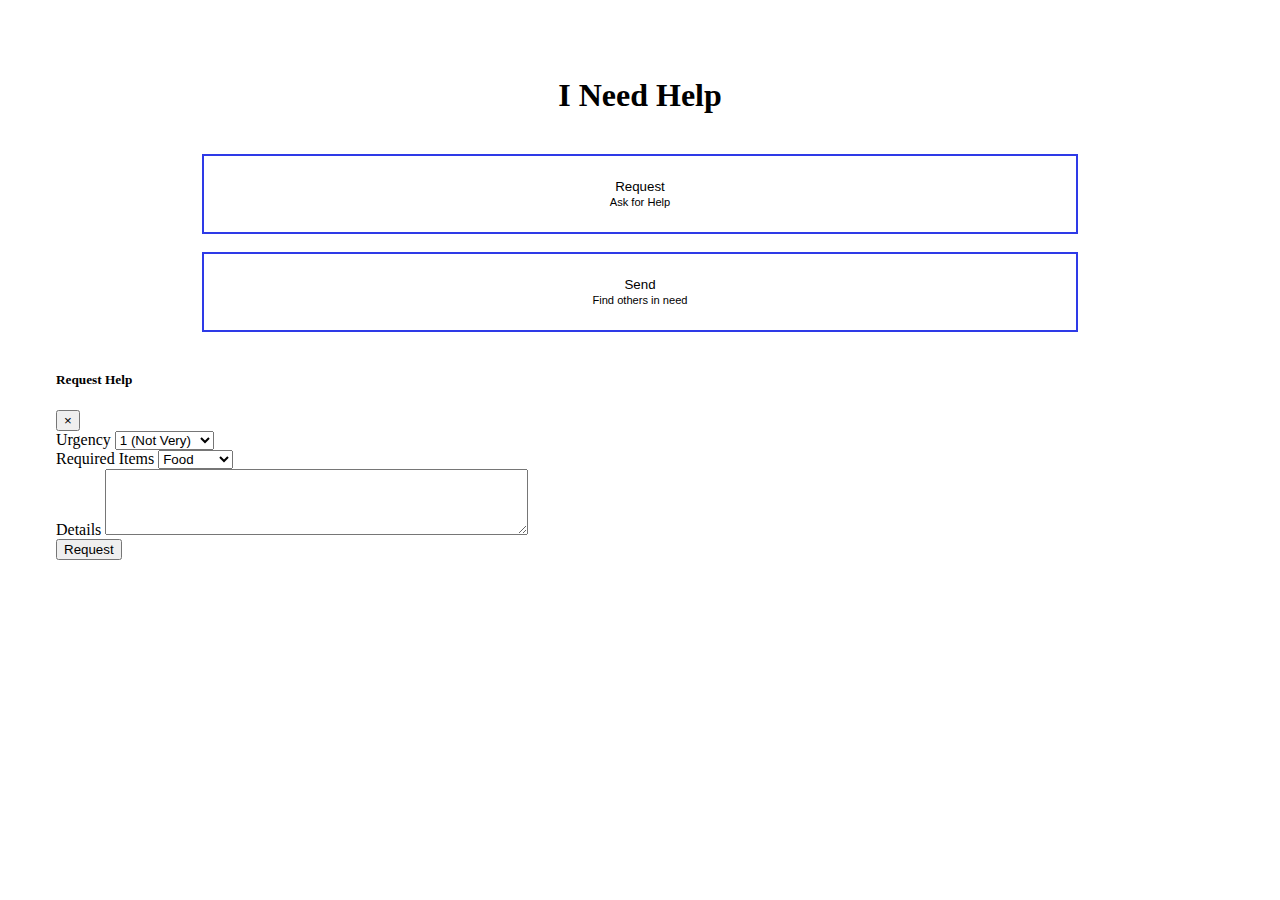
==== joshfrontend/pages/main.html @ 817fd5a0 "Request modal" ====
<!doctype html>
<html lang="en">

  <head>
    <!-- Required meta tags -->
    <meta charset="utf-8">
    <meta name="viewport" content="width=device-width, initial-scale=1, shrink-to-fit=no">

    <!-- Styles -->
    <link rel="stylesheet" href="https://stackpath.bootstrapcdn.com/bootstrap/4.1.0/css/bootstrap.min.css" integrity="sha384-9gVQ4dYFwwWSjIDZnLEWnxCjeSWFphJiwGPXr1jddIhOegiu1FwO5qRGvFXOdJZ4" crossorigin="anonymous">
    <link rel="stylesheet" href="../css/styles.css">

    <title>I Need Help</title>
  </head>

  <body>
    <div class="container">

      <div class="row">
        <div class="col-12">
          <center><h1>I Need Help</h1></center>
        </div>
      </div>

      <br>

      <div class="row">
        <div class="col-12">
          <center>
            <button type="button" class="btn btn-big" data-toggle="modal" data-target="#requestModal">
              Request<br>
              <small>Ask for Help</small>
            </button>
          </center>
        </div>
      </div>

      <br>

      <div class="row">
        <div class="col-12">
          <center>
            <button type="button" class="btn btn-big" data-toggle="modal" data-target="#sendModal">
              Send<br>
              <small>Find others in need</small>
            </button>
          </center>
        </div>
      </div>

      <br>

      <b id="requestFail" style="display:none;">Failed to create request!</b>

      <!-- Request Help Modal -->
      <div class="modal fade" id="requestModal" tabindex="-1" role="dialog" aria-labelledby="exampleModalLabel" aria-hidden="true">
        <div class="modal-dialog" role="document">
          <div class="modal-content">
            <div class="modal-header">
              <h5 class="modal-title" id="exampleModalLabel">Request Help</h5>
              <button type="button" class="close" data-dismiss="modal" aria-label="Close">
                <span aria-hidden="true">&times;</span>
              </button>
            </div>
            <div class="modal-body">
              <form onsubmit="return false;">
                <div class="form-group">
                  <label for="requestUrgency">Urgency</label>
                  <select id="requestUrgency" class="form-control">
                    <option value="1">1 (Not Very)</option>
                    <option value="2">2</option>
                    <option value="3">3</option>
                    <option value="4">4</option>
                    <option value="5">5 (Moderate)</option>
                    <option value="6">6</option>
                    <option value="7">7</option>
                    <option value="8">8</option>
                    <option value="9">9</option>
                    <option value="10">10 (Very)</option>
                  </select>
                </div>
                <div class="form-group">
                  <label for="requestItem">Required Items</label>
                  <select id="requestItem" class="form-control">
                    <option value="f">Food</option>
                    <option value="w">Water</option>
                    <option value="s">Shelter</option>
                    <option value="c">Clothes</option>
                    <option value="t">Toiletries</option>
                  </select>
                </div>
                <div class="form-group">
                  <label for="requestDetails">Details</label>
                  <textarea rows="4" cols="50" class="form-control" id="requestDetails"></textarea>
                </div>
                <div class="form-group">
                  <input type="submit" class="form-control" id="requestSubmit" value="Request" onclick="submitRequest()">
                </div>
              </form>
            </div>
          </div>
        </div>
      </div>

    <!-- Scripts, jquery, popper, ajax -->
    <script
    src="https://code.jquery.com/jquery-3.3.1.min.js"
    integrity="sha256-FgpCb/KJQlLNfOu91ta32o/NMZxltwRo8QtmkMRdAu8="
    crossorigin="anonymous"></script>
    <script src="https://cdnjs.cloudflare.com/ajax/libs/popper.js/1.14.0/umd/popper.min.js" integrity="sha384-cs/chFZiN24E4KMATLdqdvsezGxaGsi4hLGOzlXwp5UZB1LY//20VyM2taTB4QvJ" crossorigin="anonymous"></script>
    <script src="https://stackpath.bootstrapcdn.com/bootstrap/4.1.0/js/bootstrap.min.js" integrity="sha384-uefMccjFJAIv6A+rW+L4AHf99KvxDjWSu1z9VI8SKNVmz4sk7buKt/6v9KI65qnm" crossorigin="anonymous"></script>
    <script src="../js/posts.js"></script>
  </body>

</html>
---- joshfrontend/css/styles.css ----
.container{
    padding:3rem;
}

.btn-big{
    width:75%;
    border:2px solid #2e3ae7;
    background-color:white;
    height:5rem;
}

.btn-big:hover{
    background-color:#eeeeee;
}
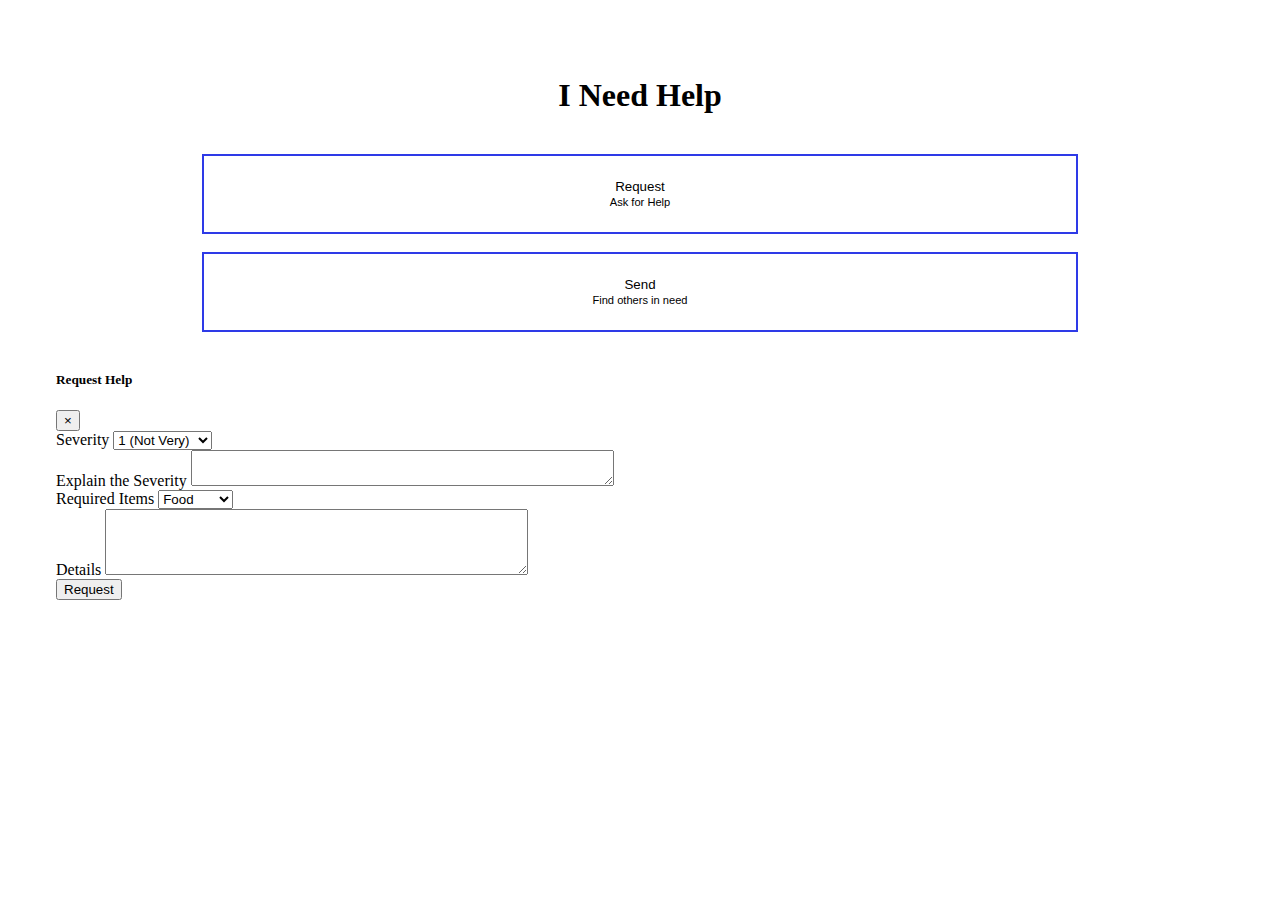
==== commit 4099036d: "Post JS for requests" ====
--- a/joshfrontend/pages/main.html
+++ b/joshfrontend/pages/main.html
@@ -65,7 +65,7 @@
             <div class="modal-body">
               <form onsubmit="return false;">
                 <div class="form-group">
-                  <label for="requestUrgency">Urgency</label>
+                  <label for="requestUrgency">Severity</label>
                   <select id="requestUrgency" class="form-control">
                     <option value="1">1 (Not Very)</option>
                     <option value="2">2</option>
@@ -79,6 +79,10 @@
                     <option value="10">10 (Very)</option>
                   </select>
                 </div>
+                <div class="form-group">
+                    <label for="requestSeverity">Explain the Severity</label>
+                    <textarea rows="2" cols="50" class="form-control" id="requestSeverity"></textarea>
+                  </div>
                 <div class="form-group">
                   <label for="requestItem">Required Items</label>
                   <select id="requestItem" class="form-control">
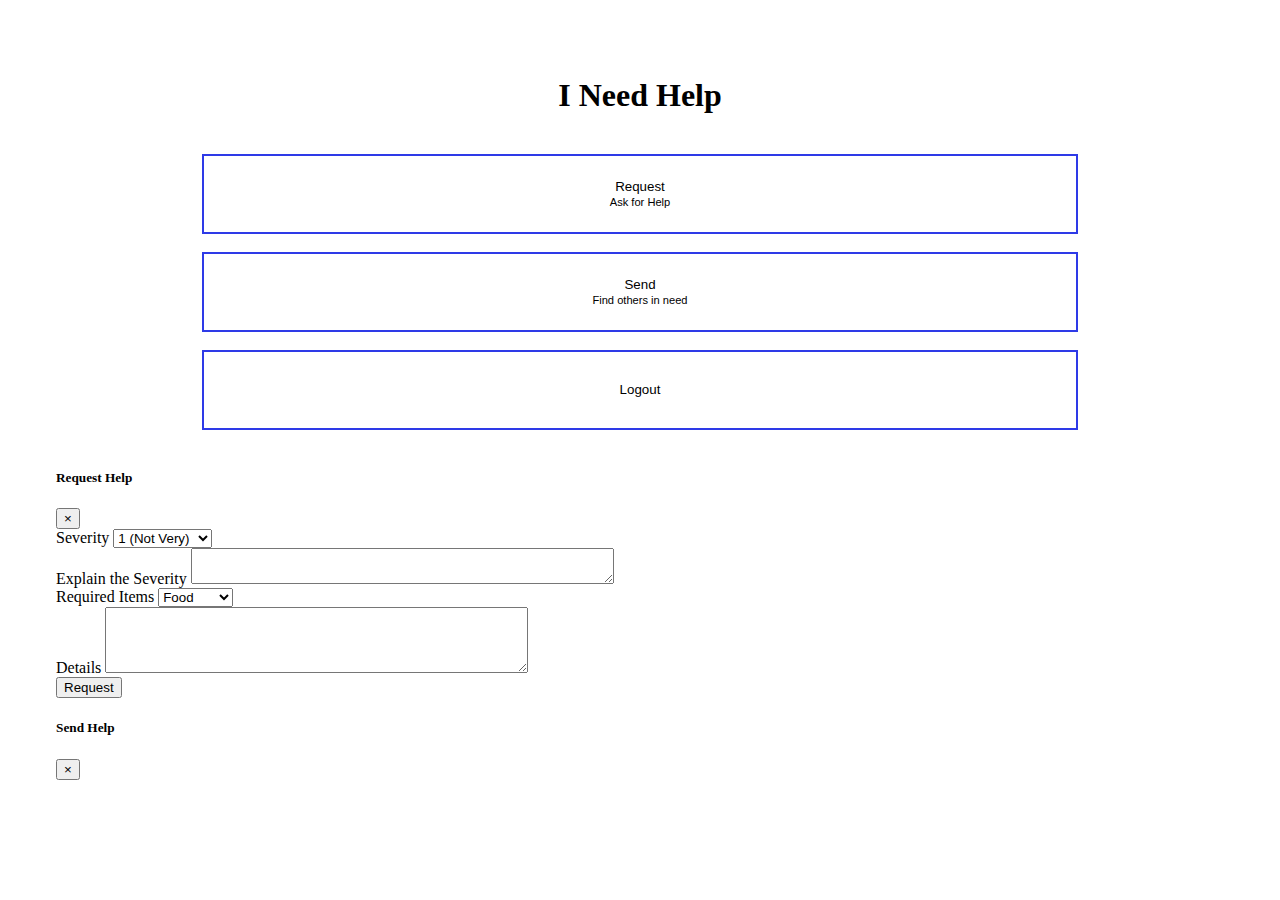
==== commit 9f16318e: "Load Requests Successfully" ====
--- a/joshfrontend/pages/main.html
+++ b/joshfrontend/pages/main.html
@@ -50,10 +50,22 @@
 
       <br>
 
+      <div class="row">
+          <div class="col-12">
+            <center>
+              <button type="button" class="btn btn-big" onclick="logout()">
+                Logout
+              </button>
+            </center>
+          </div>
+        </div>
+
+      <br>
+
       <b id="requestFail" style="display:none;">Failed to create request!</b>
 
       <!-- Request Help Modal -->
-      <div class="modal fade" id="requestModal" tabindex="-1" role="dialog" aria-labelledby="exampleModalLabel" aria-hidden="true">
+      <div class="modal fade" id="requestModal" tabindex="-1" role="dialog" aria-hidden="true">
         <div class="modal-dialog" role="document">
           <div class="modal-content">
             <div class="modal-header">
@@ -106,6 +118,23 @@
         </div>
       </div>
 
+      <!-- Send Help Modal -->
+      <div class="modal fade" id="sendModal" tabindex="-1" role="dialog" aria-hidden="true">
+          <div class="modal-dialog" role="document">
+            <div class="modal-content">
+              <div class="modal-header">
+                <h5 class="modal-title" id="exampleModalLabel">Send Help</h5>
+                <button type="button" class="close" data-dismiss="modal" aria-label="Close">
+                  <span aria-hidden="true">&times;</span>
+                </button>
+              </div>
+              <div class="modal-body" id = "helpBody">
+                
+              </div>
+            </div>
+          </div>
+        </div>
+
     <!-- Scripts, jquery, popper, ajax -->
     <script
     src="https://code.jquery.com/jquery-3.3.1.min.js"
@@ -114,6 +143,7 @@
     <script src="https://cdnjs.cloudflare.com/ajax/libs/popper.js/1.14.0/umd/popper.min.js" integrity="sha384-cs/chFZiN24E4KMATLdqdvsezGxaGsi4hLGOzlXwp5UZB1LY//20VyM2taTB4QvJ" crossorigin="anonymous"></script>
     <script src="https://stackpath.bootstrapcdn.com/bootstrap/4.1.0/js/bootstrap.min.js" integrity="sha384-uefMccjFJAIv6A+rW+L4AHf99KvxDjWSu1z9VI8SKNVmz4sk7buKt/6v9KI65qnm" crossorigin="anonymous"></script>
     <script src="../js/posts.js"></script>
+    <script>getRequests();</script>
   </body>
 
 </html>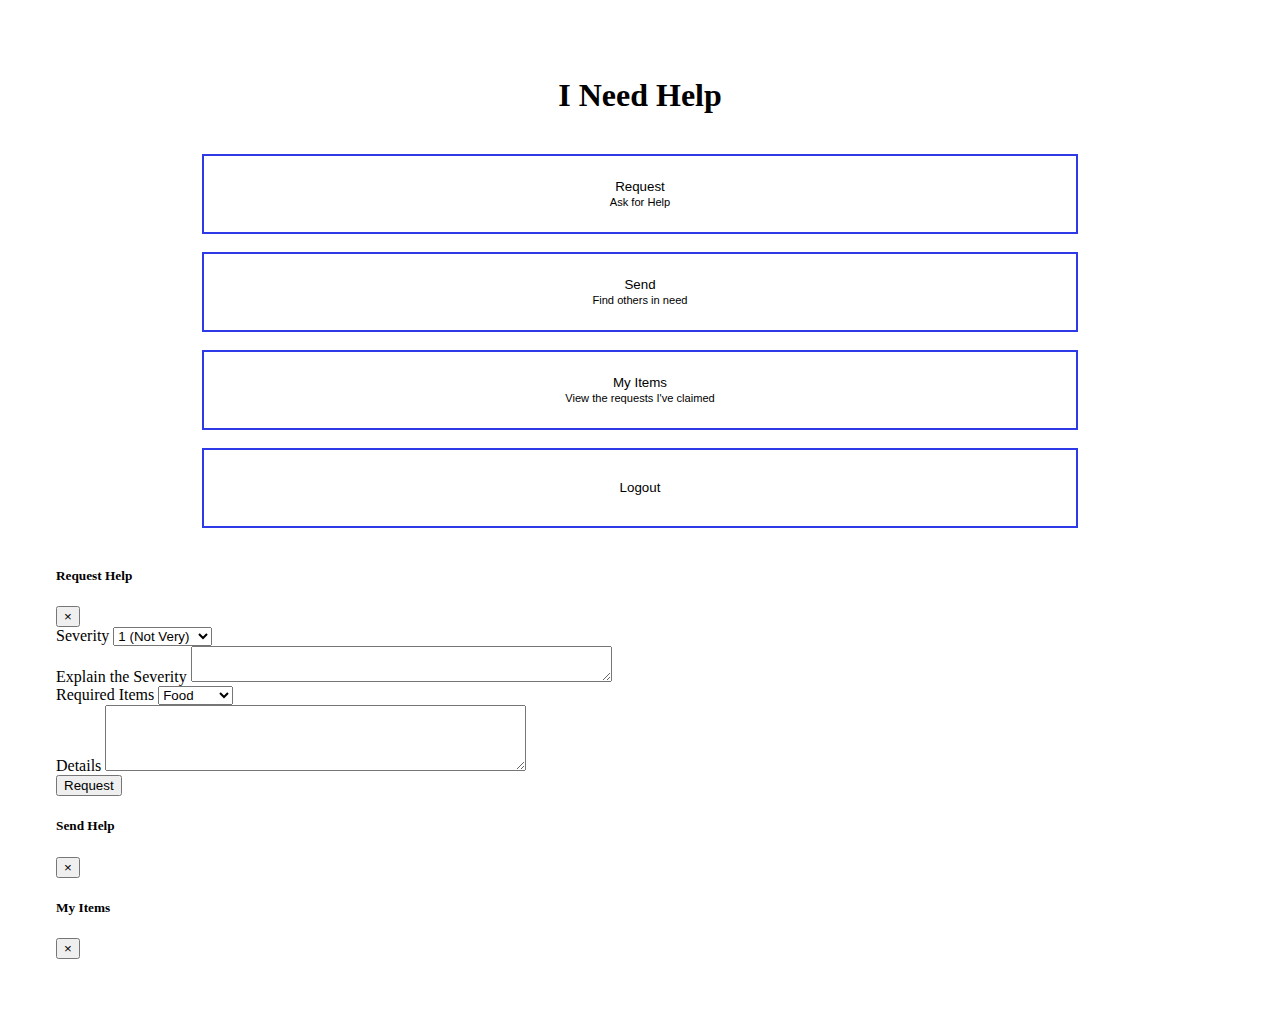
==== commit 3491086f: "End of the line" ====
--- a/joshfrontend/pages/main.html
+++ b/joshfrontend/pages/main.html
@@ -51,6 +51,19 @@
       <br>
 
       <div class="row">
+        <div class="col-12">
+          <center>
+            <button type="button" class="btn btn-big" data-toggle="modal" data-target="#viewModal">
+              My Items<br>
+              <small>View the requests I've claimed</small>
+            </button>
+          </center>
+        </div>
+      </div>
+
+      <br>
+
+      <div class="row">
           <div class="col-12">
             <center>
               <button type="button" class="btn btn-big" onclick="logout()">
@@ -62,7 +75,7 @@
 
       <br>
 
-      <b id="requestFail" style="display:none;">Failed to create request!</b>
+      <b id="requestFailText" style="display:none;">Failed to create request!</b>
 
       <!-- Request Help Modal -->
       <div class="modal fade" id="requestModal" tabindex="-1" role="dialog" aria-hidden="true">
@@ -110,7 +123,7 @@
                   <textarea rows="4" cols="50" class="form-control" id="requestDetails"></textarea>
                 </div>
                 <div class="form-group">
-                  <input type="submit" class="form-control" id="requestSubmit" value="Request" onclick="submitRequest()">
+                  <input type="submit" class="form-control btn btn-primary" id="requestSubmit" value="Request" onclick="submitRequest()">
                 </div>
               </form>
             </div>
@@ -135,6 +148,23 @@
           </div>
         </div>
 
+      <!-- View Modal -->
+      <div class="modal fade" id="viewModal" tabindex="-1" role="dialog" aria-hidden="true">
+          <div class="modal-dialog" role="document">
+            <div class="modal-content">
+              <div class="modal-header">
+                <h5 class="modal-title" id="exampleModalLabel">My Items</h5>
+                <button type="button" class="close" data-dismiss="modal" aria-label="Close">
+                  <span aria-hidden="true">&times;</span>
+                </button>
+              </div>
+              <div class="modal-body" id = "viewBody">
+                
+              </div>
+            </div>
+          </div>
+        </div>
+
     <!-- Scripts, jquery, popper, ajax -->
     <script
     src="https://code.jquery.com/jquery-3.3.1.min.js"
@@ -143,7 +173,7 @@
     <script src="https://cdnjs.cloudflare.com/ajax/libs/popper.js/1.14.0/umd/popper.min.js" integrity="sha384-cs/chFZiN24E4KMATLdqdvsezGxaGsi4hLGOzlXwp5UZB1LY//20VyM2taTB4QvJ" crossorigin="anonymous"></script>
     <script src="https://stackpath.bootstrapcdn.com/bootstrap/4.1.0/js/bootstrap.min.js" integrity="sha384-uefMccjFJAIv6A+rW+L4AHf99KvxDjWSu1z9VI8SKNVmz4sk7buKt/6v9KI65qnm" crossorigin="anonymous"></script>
     <script src="../js/posts.js"></script>
-    <script>getRequests();</script>
+    <script>getRequests(); getMyItems();</script>
   </body>
 
 </html>--- a/joshfrontend/css/styles.css
+++ b/joshfrontend/css/styles.css
@@ -11,4 +11,10 @@
 
 .btn-big:hover{
     background-color:#eeeeee;
+}
+
+.cardForm{
+    border:2px solid #eeeeee;
+    margin:2rem;
+    padding:2rem;
 }